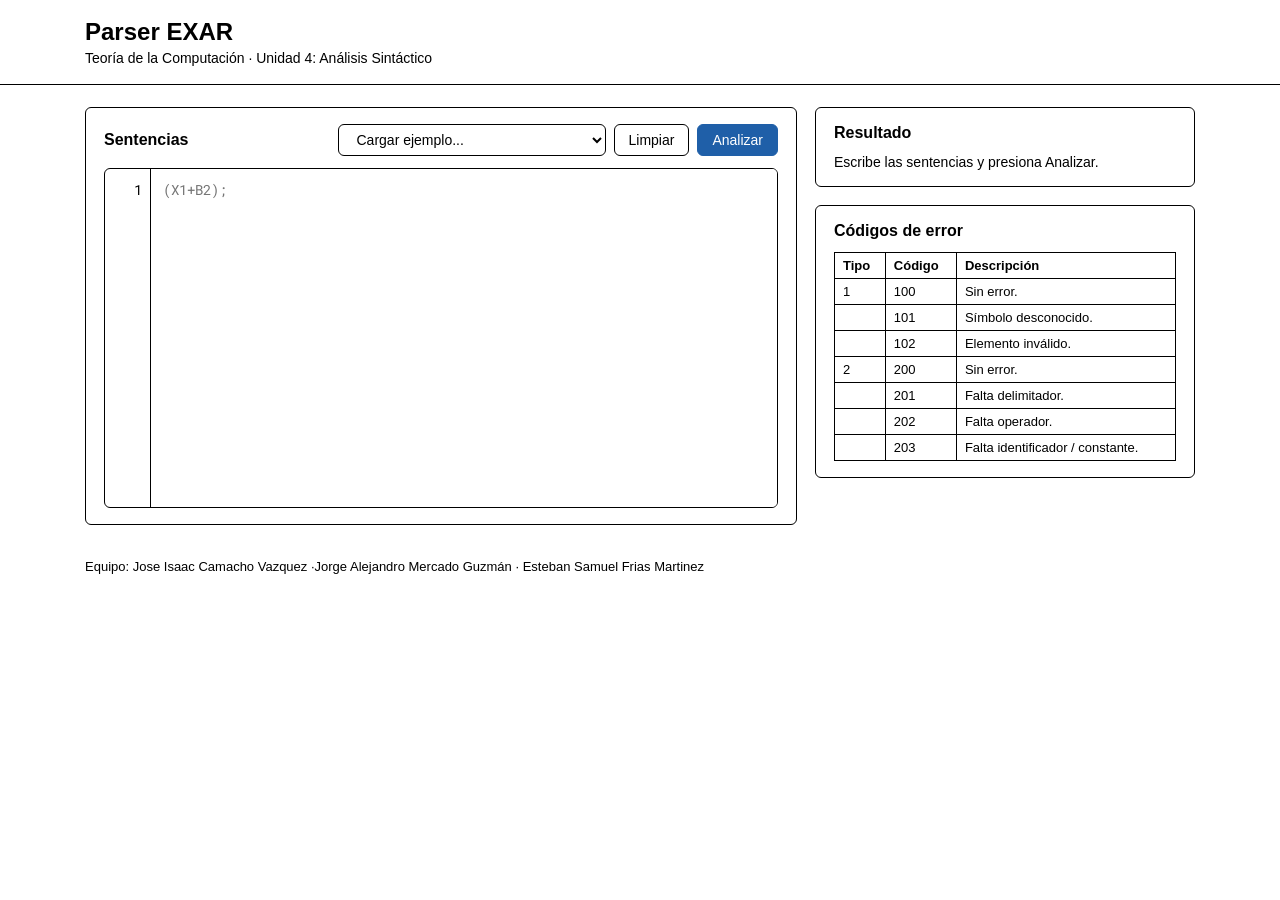
==== 02-parser-exar/index.html @ d692351e "Subir 2do proyecto Co-Authored-By: Claude Opus 5.5 <noreply@anthropic.com>" ====
<!doctype html>
<html lang="es">
  <head>
    <meta charset="UTF-8" />
    <meta name="viewport" content="width=device-width, initial-scale=1.0" />
    <title>Parser EXAR</title>
    <link rel="preconnect" href="https://fonts.googleapis.com" />
    <link rel="preconnect" href="https://fonts.gstatic.com" crossorigin />
    <link
      href="https://fonts.googleapis.com/css2?family=Plus+Jakarta+Sans:wght@400;700&family=Roboto+Mono:wght@400;500&display=swap"
      rel="stylesheet"
    />
    <link rel="stylesheet" href="css/estilos.css" />
  </head>
  <body>
    <!-- ---- ENCABEZADO ---- -->
    <header class="encabezado">
      <div class="contenedor">
        <h1>Parser EXAR</h1>
        <p>Teoría de la Computación &middot; Unidad 4: Análisis Sintáctico</p>
      </div>
    </header>

    <main class="contenedor">
      <div class="columnas">
        <!-- ---- MÓDULO DE ENTRADA ---- -->
        <section class="panel">
          <div class="panel-cabecera">
            <h2>Sentencias</h2>
            <div class="acciones">
              <select id="ejemplos">
                <option value="">Cargar ejemplo...</option>
                <option value="0">5.3.1 Sin error</option>
                <option value="1">5.3.2 Símbolo desconocido</option>
                <option value="2">5.3.3 Elemento inválido</option>
                <option value="3">5.3.4 Falta delimitador</option>
                <option value="4">5.3.5 Falta operador</option>
                <option value="5">5.3.6 Falta identificador / constante</option>
                <option value="6">5.3.7 Falta identificador / constante</option>
              </select>
              <button id="btnLimpiar" class="boton secundario" type="button">
                Limpiar
              </button>
              <button id="btnAnalizar" class="boton" type="button">
                Analizar
              </button>
            </div>
          </div>

          <div class="editor">
            <div id="numeros" class="numeros"></div>
            <textarea
              id="entrada"
              spellcheck="false"
              wrap="off"
              placeholder="(X1+B2);"
            ></textarea>
          </div>
        </section>

        <div class="lateral">
          <!-- ---- MÓDULO DE RESULTADOS ---- -->
          <section class="panel">
            <h2>Resultado</h2>
            <div id="resultado" class="resultado">
              <p class="mensaje-vacio">
                Escribe las sentencias y presiona Analizar.
              </p>
            </div>
          </section>

          <!-- ---- CÓDIGOS DE ERROR ---- -->
          <section class="panel">
            <h2>Códigos de error</h2>
            <table class="tabla">
              <thead>
                <tr>
                  <th>Tipo</th>
                  <th>Código</th>
                  <th>Descripción</th>
                </tr>
              </thead>
              <tbody id="tablaCodigos"></tbody>
            </table>
          </section>
        </div>
      </div>
    </main>

    <!-- ---- PIE DE PÁGINA ---- -->
    <footer class="pie">
      <div class="contenedor">
        Equipo: Jose Isaac Camacho Vazquez &middot;Jorge Alejandro Mercado
        Guzmán &middot; Esteban Samuel Frias Martinez
      </div>
    </footer>

    <!-- ---- SCRIPTS ---- -->
    <script src="js/errores.js"></script>
    <script src="js/entrada.js"></script>
    <script src="js/analisis.js"></script>
    <script src="js/resultados.js"></script>
    <script src="js/main.js"></script>
  </body>
</html>
---- 02-parser-exar/css/estilos.css ----
/* ---- ESTILOS BASE ---- */

* {
  box-sizing: border-box;
}

body {
  margin: 0;
  font-family: Arial, Helvetica, sans-serif;
  font-size: 15px;
  color: #000;
  background: #fff;
}

.contenedor {
  max-width: 1150px;
  margin: 0 auto;
  padding: 0 20px;
}

/* ---- ENCABEZADO ---- */

.encabezado {
  padding: 18px 0;
  margin-bottom: 22px;
  border-bottom: 1px solid #000;
}

.encabezado h1 {
  margin: 0;
  font-size: 24px;
}

.encabezado p {
  margin: 4px 0 0;
  font-size: 14px;
}

/* ---- DISTRIBUCIÓN ---- */

.columnas {
  display: grid;
  grid-template-columns: 1fr 380px;
  gap: 18px;
  align-items: start;
}

.panel {
  border: 1px solid #000;
  border-radius: 6px;
  padding: 16px 18px;
  margin-bottom: 18px;
}

.panel h2 {
  margin: 0 0 12px;
  font-size: 16px;
}

.panel-cabecera {
  display: flex;
  justify-content: space-between;
  align-items: center;
  flex-wrap: wrap;
  gap: 10px;
  margin-bottom: 12px;
}

.panel-cabecera h2 {
  margin: 0;
}

.acciones {
  display: flex;
  gap: 8px;
}

/* ---- CONTROLES ---- */

.boton,
select {
  font-family: inherit;
  font-size: 14px;
  padding: 6px 14px;
  border: 1px solid #000;
  border-radius: 6px;
  background: #fff;
  color: #000;
  cursor: pointer;
}

.boton {
  background: #1f5fa8;
  border-color: #1f5fa8;
  color: #fff;
}

.boton:hover {
  background: #174c88;
}

.boton.secundario {
  background: #fff;
  border-color: #000;
  color: #000;
}

.boton.secundario:hover {
  background: #eee;
}

/* ---- EDITOR ---- */

.editor {
  display: flex;
  border: 1px solid #000;
  border-radius: 6px;
  height: 340px;
  overflow: hidden;
}

.numeros {
  width: 46px;
  padding: 10px 8px 10px 0;
  border-right: 1px solid #000;
  font-family: 'Roboto Mono', Consolas, monospace;
  font-size: 14px;
  line-height: 22px;
  text-align: right;
  overflow: hidden;
  user-select: none;
}

.numeros .linea-error {
  color: #c00;
  font-weight: bold;
}

.editor textarea {
  flex: 1;
  border: none;
  outline: none;
  resize: none;
  padding: 10px 12px;
  font-family: 'Roboto Mono', Consolas, monospace;
  font-size: 14px;
  line-height: 22px;
  white-space: pre;
  overflow: auto;
}

.nota {
  margin: 10px 0 0;
  font-size: 13px;
}

code,
kbd {
  font-family: 'Roboto Mono', Consolas, monospace;
  font-size: 12px;
}

/* ---- RESULTADO ---- */

.mensaje-vacio {
  margin: 0;
  font-size: 14px;
}

.linea-resultado {
  font-family: 'Roboto Mono', Consolas, monospace;
  font-size: 14px;
}

.linea-resultado.error {
  color: #c00;
}

.detalle {
  margin: 8px 0 0;
  font-size: 13px;
}

/* ---- TABLA DE CÓDIGOS ---- */

.tabla {
  width: 100%;
  border-collapse: collapse;
  font-size: 13px;
}

.tabla th,
.tabla td {
  border: 1px solid #000;
  padding: 5px 8px;
  text-align: left;
}

/* ---- PIE DE PÁGINA ---- */

.pie {
  padding: 16px 0 26px;
  font-size: 13px;
}

/* ---- DISEÑO RESPONSIVO ---- */

@media (max-width: 900px) {
  .columnas {
    grid-template-columns: 1fr;
  }
}
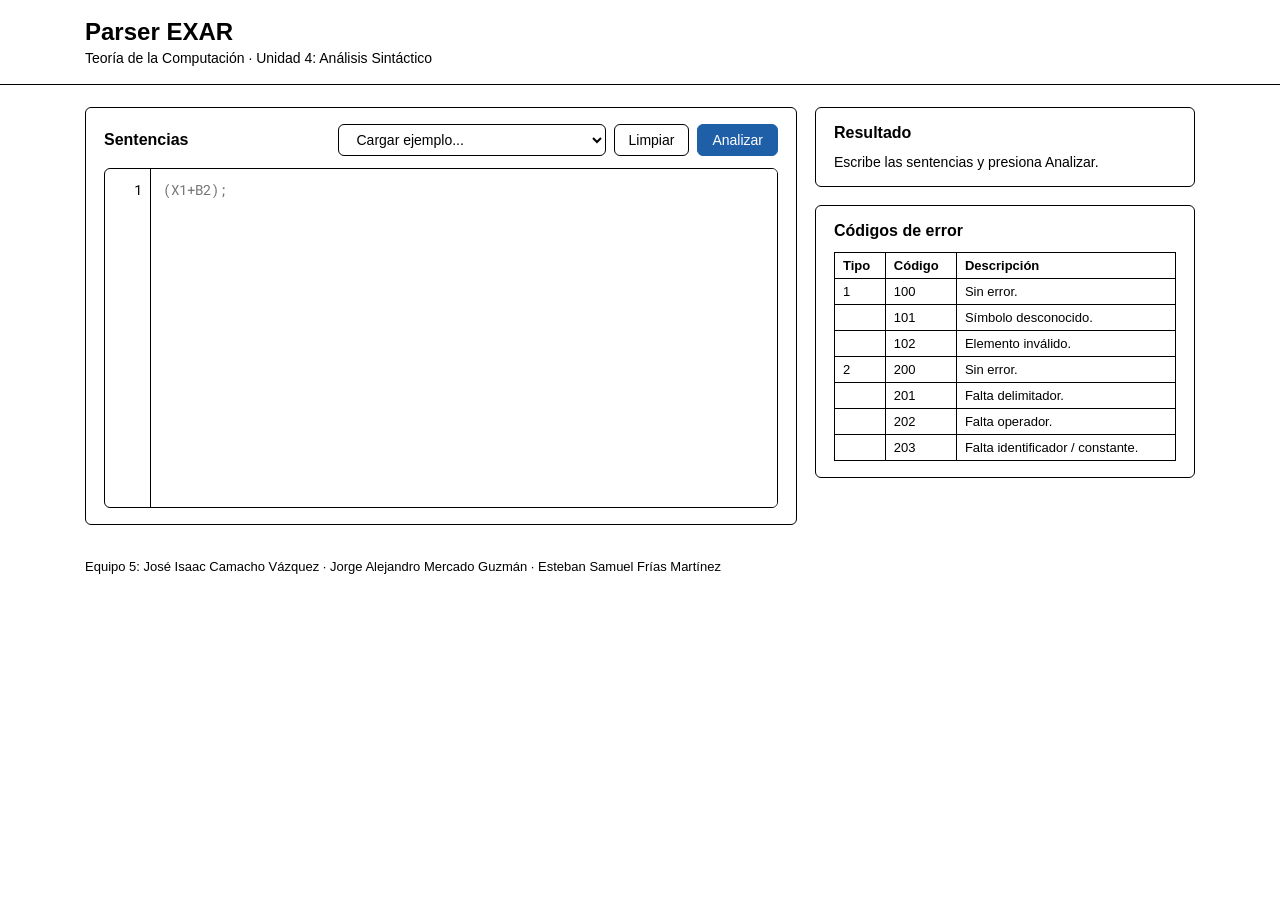
==== commit 484ccdae: "Parser EXAR: el análisis señala el primer error del texto y se completan los datos del equipo - main" ====
--- a/02-parser-exar/index.html
+++ b/02-parser-exar/index.html
@@ -90,8 +90,8 @@
     <!-- ---- PIE DE PÁGINA ---- -->
     <footer class="pie">
       <div class="contenedor">
-        Equipo: Jose Isaac Camacho Vazquez &middot;Jorge Alejandro Mercado
-        Guzmán &middot; Esteban Samuel Frias Martinez
+        Equipo 5: José Isaac Camacho Vázquez &middot; Jorge Alejandro Mercado
+        Guzmán &middot; Esteban Samuel Frías Martínez
       </div>
     </footer>
 
